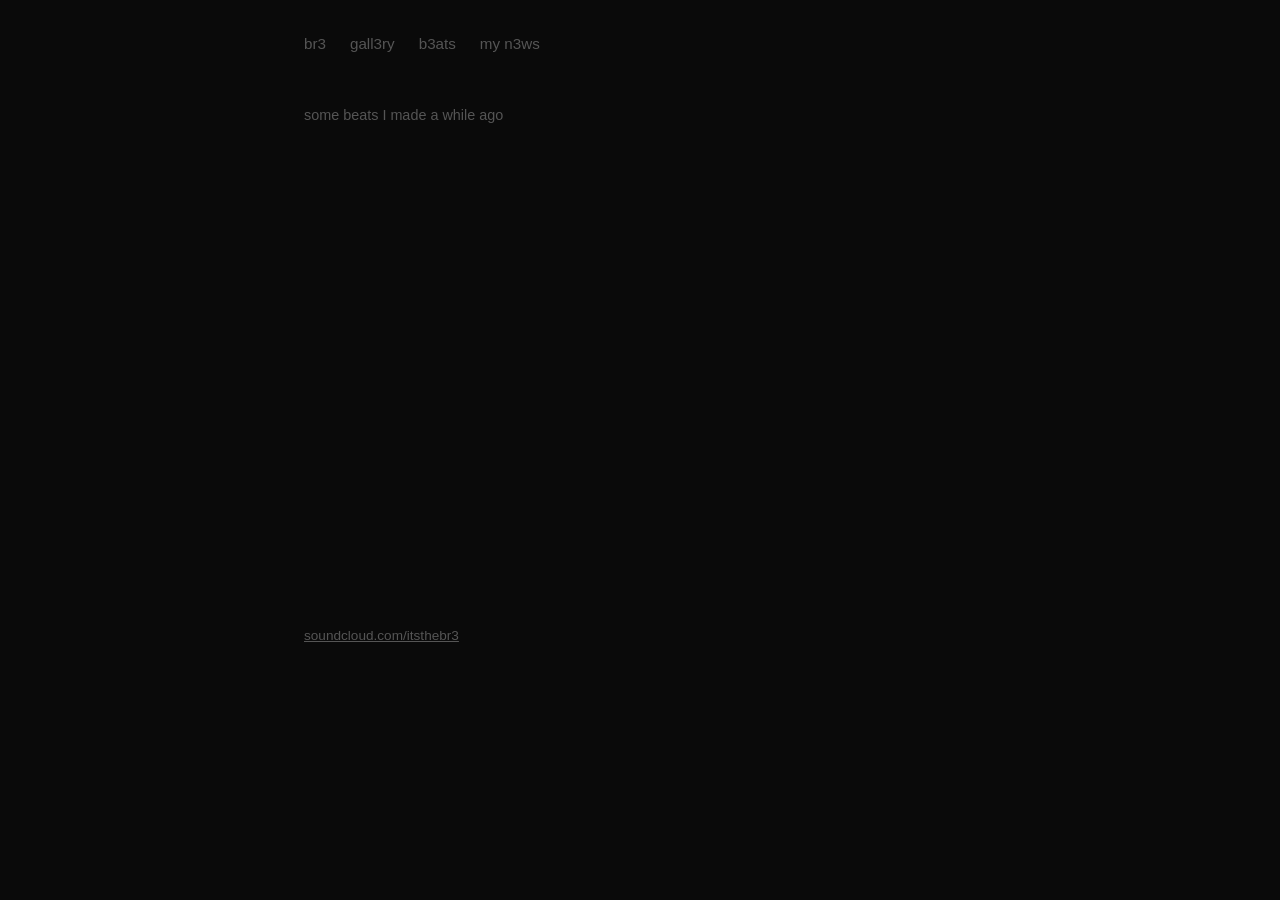
==== b3ats.html @ 7cd8f58f "br3gan.com personal site" ====
<!DOCTYPE html>
<html lang="en">
<head>
<meta charset="utf-8">
<meta name="viewport" content="width=device-width, initial-scale=1">
<title>b3ats</title>
<link rel="stylesheet" href="style.css">
<meta name="description" content="some beats I made a while ago">
<meta property="og:title" content="beats">
<meta property="og:url" content="https://br3gan.com/beats">
<meta property="og:description" content="some beats I made a while ago">
</head>
<body>
<div class="wrap">
<nav>
<a href="./">br3</a>
<a href="./gall3ry.html">gall3ry</a>
<a href="./b3ats.html" class="active">b3ats</a>
<a href="./news.html">my n3ws</a>
</nav>
<p class="subtle">some beats I made a while ago</p>
<iframe width="100%" height="450" scrolling="no" frameborder="no" allow="autoplay"
src="https://w.soundcloud.com/player/?url=https%3A//soundcloud.com/itsthebr3/sets/beats&color=%23f2f5f4&auto_play=false&hide_related=false&show_comments=true&show_user=true&show_reposts=false&show_teaser=true"></iframe>
<p class="credit"><a href="https://soundcloud.com/itsthebr3">soundcloud.com/itsthebr3</a></p>
</div>
</body>
</html>
---- style.css ----
*{margin:0;padding:0;box-sizing:border-box}
:root{--bg:#0a0a0a;--fg:#555;--dim:#555;--accent:#555}
body{background:var(--bg);color:var(--fg);font:16px/1.6 -apple-system,BlinkMacSystemFont,"Segoe UI",Helvetica,Arial,sans-serif;min-height:100vh}
.wrap{max-width:720px;margin:0 auto;padding:2rem 1.5rem}
nav{display:flex;gap:1.5rem;margin-bottom:3rem;font-size:.95rem}
nav a{color:var(--dim);text-decoration:none;transition:color .2s}
nav a:hover,nav a.active{color:var(--fg)}
h1{font-weight:300;font-size:1.8rem;margin-bottom:1.5rem;letter-spacing:.02em}
h2{font-weight:300;font-size:1.2rem;color:var(--accent);margin:2.5rem 0 1rem}
p{margin-bottom:1rem}
a{color:var(--fg)}
img{max-width:100%;height:auto;display:block;margin-bottom:1.5rem;border-radius:2px}
.gallery{display:grid;grid-template-columns:repeat(auto-fill,minmax(280px,1fr));gap:1.5rem}
.gallery img{margin:0;cursor:zoom-in}
.gallery img.zoom{position:fixed;inset:0;width:auto;height:auto;max-width:90vw;max-height:90vh;margin:auto;object-fit:contain;z-index:999;cursor:zoom-out;background:rgba(0,0,0,.9)}
.contact{list-style:none}
.contact li{margin-bottom:.5rem;color:var(--dim)}
.contact a{color:var(--accent);text-decoration:none}
.contact a:hover{color:var(--fg)}
.credit{color:var(--dim);font-size:.85rem;margin-top:.5rem}
iframe{width:100%;border:0;border-radius:4px;filter:invert(.92) hue-rotate(180deg) contrast(.9)}
.subtle{color:var(--dim);font-size:.9rem;margin-bottom:2rem}
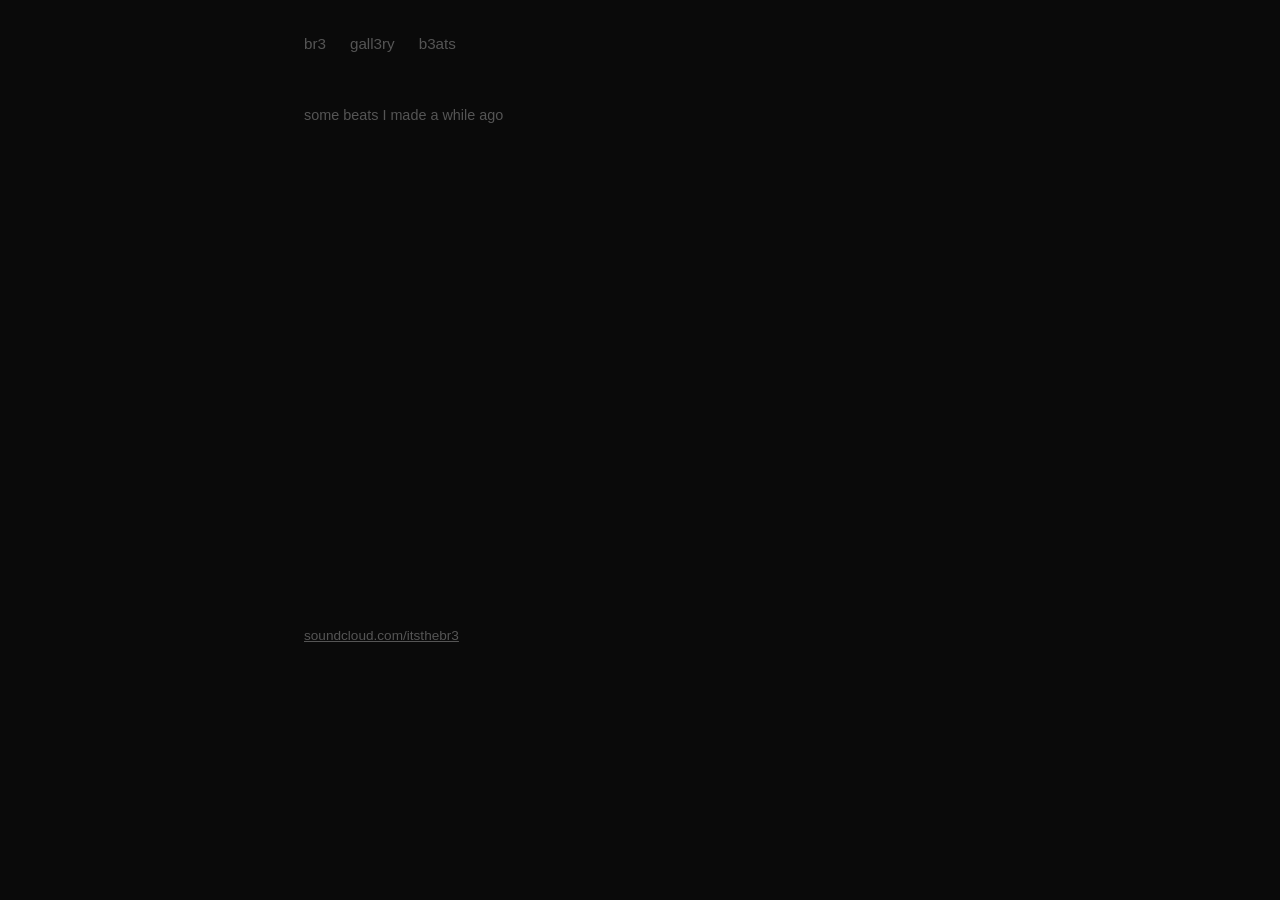
==== commit bb633d25: "remove news tab, add P8150113 photo" ====
--- a/b3ats.html
+++ b/b3ats.html
@@ -16,7 +16,6 @@
 <a href="./">br3</a>
 <a href="./gall3ry.html">gall3ry</a>
 <a href="./b3ats.html" class="active">b3ats</a>
-<a href="./news.html">my n3ws</a>
 </nav>
 <p class="subtle">some beats I made a while ago</p>
 <iframe width="100%" height="450" scrolling="no" frameborder="no" allow="autoplay"
